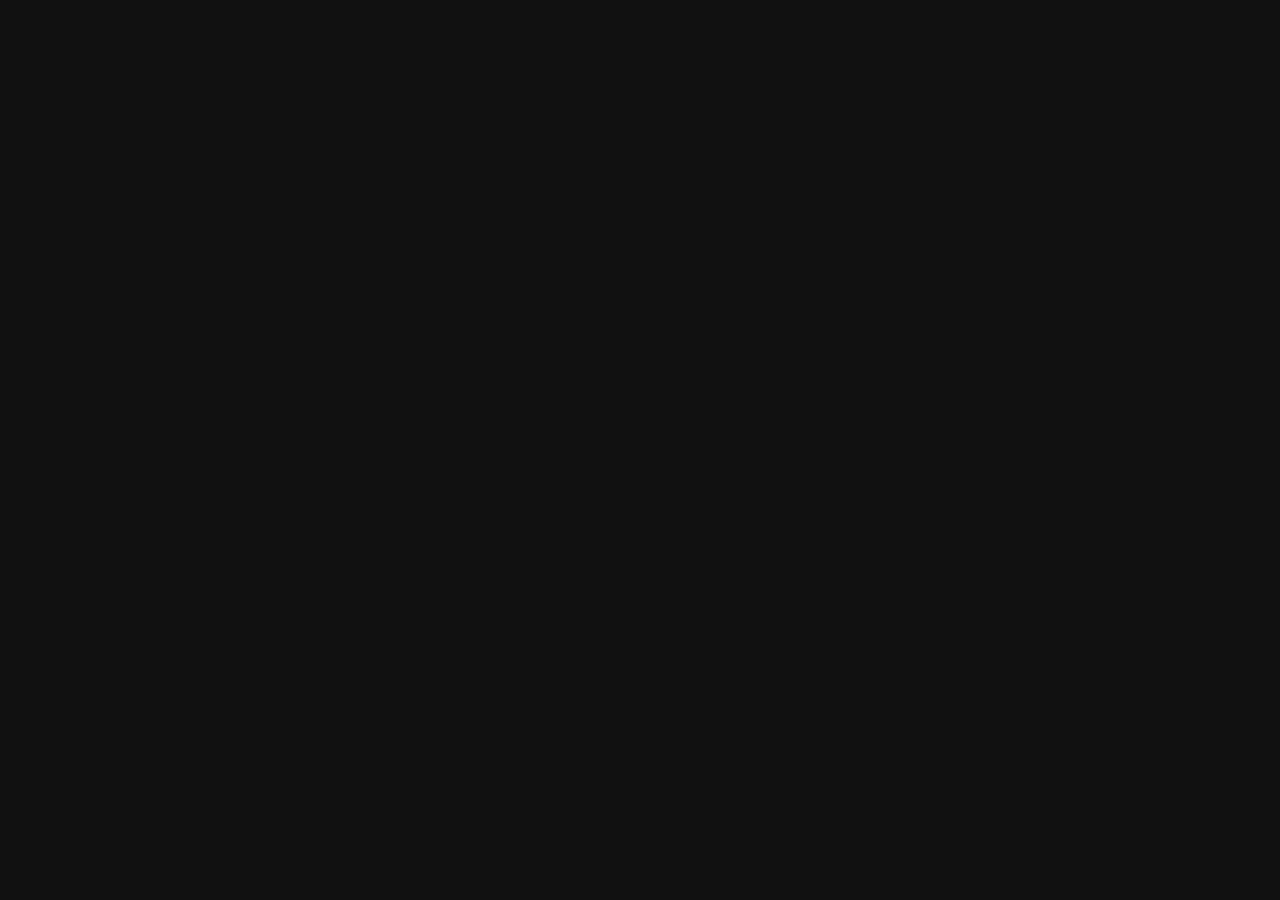
==== main.html @ 73464a6c "New web i remade the idea of the web" ====
<!DOCTYPE html>
<html lang="es">
<head>
    <meta charset="UTF-8">
    <meta name="viewport" content="width=device-width, initial-scale=1.0">
    <title>Menú Interactivo para Hannah</title>
    <style>
        body, html {
            margin: 0;
            padding: 0;
            width: 100%;
            height: 100%;
            background-color: #111;
            overflow: hidden;
            font-family: sans-serif;
        }
        #gameContainer {
            position: relative;
            width: 100%;
            height: 100%;
        }
        canvas {
            display: block;
            width: 100%;
            height: 100%;
        }
        #actionPrompt {
            position: absolute;
            top: 30px;
            left: 50%;
            transform: translateX(-50%);
            background: rgba(0, 0, 0, 0.85);
            color: white;
            padding: 12px 25px;
            border-radius: 25px;
            font-weight: bold;
            font-size: 18px;
            display: none;
            pointer-events: none;
            box-shadow: 0 4px 15px rgba(0,0,0,0.3);
            border: 2px solid #fff;
            z-index: 5;
        }
        .modal {
            display: none;
            position: absolute;
            top: 0; left: 0; width: 100%; height: 100%;
            background: rgba(0,0,0,0.9);
            justify-content: center;
            align-items: center;
            z-index: 10;
        }
        .modal-content {
            background: #1a1a1a;
            padding: 25px;
            border-radius: 15px;
            text-align: center;
            width: 90%;
            height: 85%;
            box-sizing: border-box;
            display: flex;
            flex-direction: column;
            box-shadow: 0 0 30px rgba(250, 250, 250, 0.1);
        }
        iframe, video {
            flex-grow: 1;
            width: 100%;
            height: 100%;
            border: none;
            background: white;
            border-radius: 8px;
        }
        video { background: #000; }
        .close-btn {
            background: #ff3366;
            color: white;
            border: none;
            padding: 10px 24px;
            margin-top: 15px;
            cursor: pointer;
            border-radius: 6px;
            font-weight: bold;
            align-self: center;
        }

        @media (max-width: 768px) {
            .modal-content {
                width: 95%;
                height: 75%;
                padding: 15px;
            }
        }
    </style>
</head>
<body>
   
<div id="gameContainer">
    <div id="actionPrompt">Presiona "E" para entrar</div>
    
    <div id="videoModal" class="modal">
        <div class="modal-content">
            <video controls id="demoVideo">
                <source src="Hannah.mp4" type="video/mp4">
            </video>
            <button class="close-btn" onclick="closeModal()">Cerrar [Esc]</button>
        </div>
    </div>

    <div id="htmlModal" class="modal">
        <div class="modal-content">
            <iframe id="hannahIframe" src=""></iframe>
            <button class="close-btn" onclick="closeHtmlModal()">Cerrar [Esc]</button>
        </div>
    </div>

    <canvas id="gameCanvas"></canvas>
</div>

<script src="Player.js"></script>
<script>
const canvas = document.getElementById('gameCanvas');
const ctx = canvas.getContext('2d');
const actionPrompt = document.getElementById('actionPrompt');
const videoModal = document.getElementById('videoModal');
const demoVideo = document.getElementById('demoVideo');
const htmlModal = document.getElementById('htmlModal');
const hannahIframe = document.getElementById('hannahIframe');

const RUTA_PAGINA_HANNAH = "index.html"; 

// Carga de la Imagen de Fondo
const backgroundImage = new Image();
backgroundImage.src = 'assets/mi fondo.jpg';

// Carga de Imágenes para los Portales
const portalImageVideo = new Image();
portalImageVideo.src = 'assets/portal_video.png'; // Cambia por tu archivo PNG

const portalImageWeb = new Image();
portalImageWeb.src = 'assets/portal_web.png';     // Cambia por tu archivo PNG


let sueloY = 0;
let inModal = false;
let activeModalElement = null;

// Instanciar al jugador usando la clase externa
const personaje = new Player(100, -90);

// Portales interactivos
const portals = [
    { id: 'video', x: 200, y: 0, width: 140, height: 200, label: 'Demostración', image: portalImageVideo },
    { id: 'web_original', x: 600, y: 0, width: 140, height: 200, label: 'Web Hannah', image: portalImageWeb }
];

// Se añaden los mapeos lógicos para el salto (up y jump)
const keys = { right: false, left: false, up: false, jump: false, w: false };

// Detectar si el usuario está en un dispositivo móvil
const esMovil = /Android|webOS|iPhone|iPad|iPod|BlackBerry|IEMobile|Opera Mini/i.test(navigator.userAgent);

// Definición de botones táctiles en pantalla (coordenadas temporales, se ajustan en resizeCanvas)
const botonesTactiles = {
    izq: { x: 20, y: 0, w: 70, h: 70, label: '◀' },
    der: { x: 110, y: 0, w: 70, h: 70, label: '▶' },
    saltar: { x: 0, y: 0, w: 80, h: 70, label: 'SALTO' },
    entrar: { x: 0, y: 0, w: 80, h: 70, label: 'E' }
};

function resizeCanvas() {
    canvas.width = window.innerWidth;
    canvas.height = window.innerHeight;
    
    sueloY = canvas.height - 149; 
    
    if (!personaje.isJumping) {
        personaje.y = sueloY - personaje.height;
    }

    // --- Posicionar botones virtuales si es móvil ---
    if (esMovil) {
        const altoBoton = 70;
        const padding = 20;
        // Botones de dirección (Abajo a la izquierda)
        botonesTactiles.izq.y = canvas.height - altoBoton - padding;
        botonesTactiles.der.y = canvas.height - altoBoton - padding;

        // Botones de acción (Abajo a la derecha)
        botonesTactiles.entrar.x = canvas.width - 180 - padding;
        botonesTactiles.entrar.y = canvas.height - altoBoton - padding;
        
        botonesTactiles.saltar.x = canvas.width - 80 - padding;
        botonesTactiles.saltar.y = canvas.height - altoBoton - padding;
    }
}

window.addEventListener('resize', resizeCanvas);

// Captura de teclado mapeada para el motor de animaciones completo
document.addEventListener('keydown', (e) => {
    if (inModal) {
        if (e.key === 'Escape') {
            if (activeModalElement === 'video') closeModal();
            if (activeModalElement === 'html') closeHtmlModal();
        }
        return;
    }
    if (e.key === 'ArrowRight' || e.key === 'd' || e.key === 'D') keys.right = true;
    if (e.key === 'ArrowLeft' || e.key === 'a' || e.key === 'A') keys.left = true;
    
    // Mapeo de controles de salto
    if (e.key === 'ArrowUp') keys.up = true;
    if (e.key === ' ') keys.jump = true;
    if (e.key === 'w' || e.key === 'W') keys.w = true;

    if (e.key === 'e' || e.key === 'E') checkInteractions();
});

document.addEventListener('keyup', (e) => {
    if (e.key === 'ArrowRight' || e.key === 'd' || e.key === 'D') keys.right = false;
    if (e.key === 'ArrowLeft' || e.key === 'a' || e.key === 'A') keys.left = false;
    
    // Resetear controles de salto
    if (e.key === 'ArrowUp') keys.up = false;
    if (e.key === ' ') keys.jump = false;
    if (e.key === 'w' || e.key === 'W') keys.w = false;
});

// Manejo de toques en pantallas táctiles
if (esMovil) {
    canvas.addEventListener('touchstart', (e) => {
        if (inModal) return;
        const toque = e.touches[0];
        const rect = canvas.getBoundingClientRect();
        const touchX = toque.clientX - rect.left;
        const touchY = toque.clientY - rect.top;

        // Evaluar qué botón se presionó
        if (evaluarToque(touchX, touchY, botonesTactiles.izq)) keys.left = true;
        if (evaluarToque(touchX, touchY, botonesTactiles.der)) keys.right = true;
        if (evaluarToque(touchX, touchY, botonesTactiles.saltar)) keys.jump = true;
        if (evaluarToque(touchX, touchY, botonesTactiles.entrar)) checkInteractions();
    });

    canvas.addEventListener('touchend', (e) => {
        // Al soltar la pantalla, detenemos todo el movimiento
        keys.left = false;
        keys.right = false;
        keys.jump = false;
    });
}

function evaluarToque(tx, ty, boton) {
    return tx >= boton.x && tx <= boton.x + boton.w && ty >= boton.y && ty <= boton.y + boton.h;
}

function getActivePortal() {
    for (let portal of portals) {
        let pCenter = personaje.x + personaje.width / 2;
        if (pCenter >= portal.x && pCenter <= (portal.x + portal.width)) {
            return portal;
        }
    }
    return null;
}

function checkInteractions() {
    const activePortal = getActivePortal();
    if (activePortal) {
        if (activePortal.id === 'video') openModal();
        if (activePortal.id === 'web_original') openHtmlModal();
    }
}

function openModal() {
    inModal = true;
    activeModalElement = 'video';
    videoModal.style.display = 'flex';
    keys.right = false; keys.left = false; keys.up = false; keys.jump = false; keys.w = false;
    demoVideo.play().catch(()=>{});
}

function closeModal() {
    inModal = false;
    activeModalElement = null;
    videoModal.style.display = 'none';
    demoVideo.pause();
}

// Abre la vista HTML limpiando el estado de entrada
function openHtmlModal() {
    inModal = true;
    activeModalElement = 'html';
    hannahIframe.src = RUTA_PAGINA_HANNAH;
    htmlModal.style.display = 'flex';
    keys.right = false; keys.left = false; keys.up = false; keys.jump = false; keys.w = false;
}

function closeHtmlModal() {
    inModal = false;
    activeModalElement = null;
    htmlModal.style.display = 'none';
    hannahIframe.src = ""; 
}

// Inicialización de dimensiones antes de arrancar
resizeCanvas();

// Game Loop
function update() {
    if (!inModal) {
        // Se le pasa la variable sueloY para sincronizar la gravedad con el Canvas dinámico
        personaje.update(keys, canvas.width, sueloY);

        const activePortal = getActivePortal();
        if (activePortal) {
            actionPrompt.innerText = `Presiona "E" para abrir: ${activePortal.label}`;
            actionPrompt.style.display = 'block';
        } else {
            actionPrompt.style.display = 'none';
        }
    }

    render();
    requestAnimationFrame(update);
}

function render() {
    ctx.clearRect(0, 0, canvas.width, canvas.height);

    // 1. Dibujar imagen de fondo adaptada al tamaño del navegador
    if (backgroundImage.complete) {
        ctx.drawImage(backgroundImage, 0, 0, canvas.width, canvas.height);
    } else {
        ctx.fillStyle = '#0099ff';
        ctx.fillRect(0, 0, canvas.width, canvas.height);
    }

    // 2. Dibujar Portales sobre el fondo
    portals.forEach(portal => {
        portal.y = sueloY - portal.height - 20; // Ajusta la altura para que asiente en el suelo

        // Dibujar el PNG del portal si ya cargó
        if (portal.image.complete && portal.image.naturalWidth > 0) {
            ctx.imageSmoothingEnabled = false; // Mantiene el pixel art nítido
            ctx.drawImage(portal.image, portal.x, portal.y, portal.width, portal.height);
        } else {
            // Fallback: Si la imagen no carga, muestra el recuadro blanco de respaldo
            ctx.strokeStyle = '#ffffff';
            ctx.lineWidth = 2;
            ctx.strokeRect(portal.x, portal.y, portal.width, portal.height);
        }

        // --- Configuración del Título ARRIBA del Portal ---
        ctx.fillStyle = '#ffffff';
        ctx.font = 'bold 16px sans-serif';
        ctx.textAlign = 'center';
        ctx.textBaseline = 'bottom'; // Cambiado a 'bottom' para que se alinee perfectamente desde su base

        // Explicación de la coordenada Y:
        // Tomamos el límite superior del portal (portal.y) y le restamos 12 píxeles 
        // para que el texto flote justo arriba sin pegarse al borde de la imagen.
        ctx.fillText(portal.label, portal.x + portal.width / 2, portal.y - 12);
    });

    // 2.5 Dibujar controles virtuales si está en Android/iOS
    if (esMovil && !inModal) {
        ctx.save();
        Object.values(botonesTactiles).forEach(boton => {
            // Fondo del botón translúcido
            ctx.fillStyle = 'rgba(255, 255, 255, 0.15)';
            ctx.strokeStyle = 'rgba(255, 255, 255, 0.5)';
            ctx.lineWidth = 2;
            
            ctx.beginPath();
            ctx.roundRect(boton.x, boton.y, boton.w, boton.h, 10);
            ctx.fill();
            ctx.stroke();

            // Texto del botón
            ctx.fillStyle = '#ffffff';
            ctx.font = 'bold 18px sans-serif';
            ctx.textAlign = 'center';
            ctx.textBaseline = 'middle';
            ctx.fillText(boton.label, boton.x + boton.w / 2, boton.y + boton.h / 2);
        });
        ctx.restore();
    }

    // 3. Dibujar al Personaje animado
    personaje.draw(ctx);
}

update();
</script>
</body>
</html>
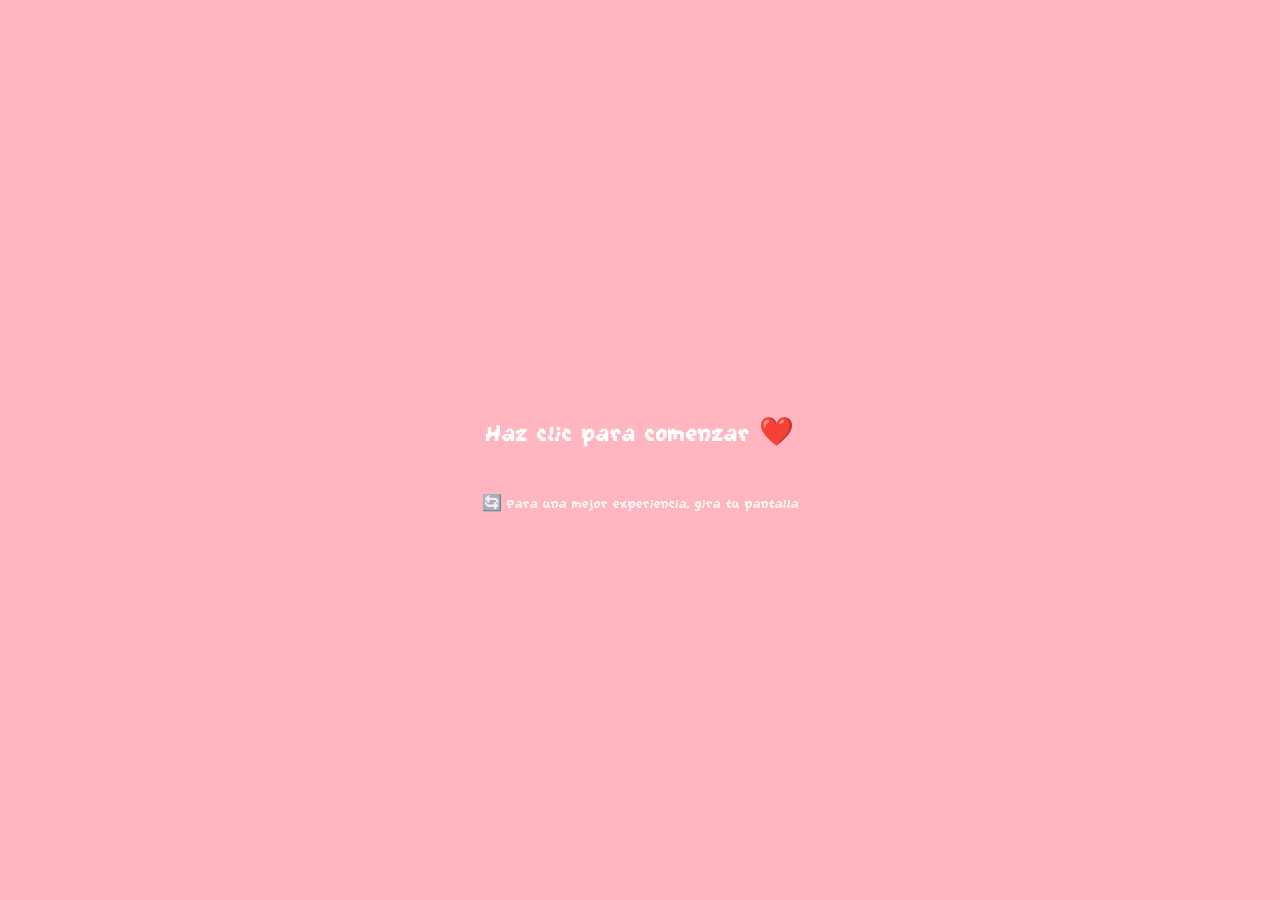
==== commit 99307ac6: "Modify main.html for new start screen and title Updated the HTML structure and added a new start scr" ====
--- a/main.html
+++ b/main.html
@@ -3,395 +3,17 @@
 <head>
     <meta charset="UTF-8">
     <meta name="viewport" content="width=device-width, initial-scale=1.0">
-    <title>Menú Interactivo para Hannah</title>
-    <style>
-        body, html {
-            margin: 0;
-            padding: 0;
-            width: 100%;
-            height: 100%;
-            background-color: #111;
-            overflow: hidden;
-            font-family: sans-serif;
-        }
-        #gameContainer {
-            position: relative;
-            width: 100%;
-            height: 100%;
-        }
-        canvas {
-            display: block;
-            width: 100%;
-            height: 100%;
-        }
-        #actionPrompt {
-            position: absolute;
-            top: 30px;
-            left: 50%;
-            transform: translateX(-50%);
-            background: rgba(0, 0, 0, 0.85);
-            color: white;
-            padding: 12px 25px;
-            border-radius: 25px;
-            font-weight: bold;
-            font-size: 18px;
-            display: none;
-            pointer-events: none;
-            box-shadow: 0 4px 15px rgba(0,0,0,0.3);
-            border: 2px solid #fff;
-            z-index: 5;
-        }
-        .modal {
-            display: none;
-            position: absolute;
-            top: 0; left: 0; width: 100%; height: 100%;
-            background: rgba(0,0,0,0.9);
-            justify-content: center;
-            align-items: center;
-            z-index: 10;
-        }
-        .modal-content {
-            background: #1a1a1a;
-            padding: 25px;
-            border-radius: 15px;
-            text-align: center;
-            width: 90%;
-            height: 85%;
-            box-sizing: border-box;
-            display: flex;
-            flex-direction: column;
-            box-shadow: 0 0 30px rgba(250, 250, 250, 0.1);
-        }
-        iframe, video {
-            flex-grow: 1;
-            width: 100%;
-            height: 100%;
-            border: none;
-            background: white;
-            border-radius: 8px;
-        }
-        video { background: #000; }
-        .close-btn {
-            background: #ff3366;
-            color: white;
-            border: none;
-            padding: 10px 24px;
-            margin-top: 15px;
-            cursor: pointer;
-            border-radius: 6px;
-            font-weight: bold;
-            align-self: center;
-        }
-
-        @media (max-width: 768px) {
-            .modal-content {
-                width: 95%;
-                height: 75%;
-                padding: 15px;
-            }
-        }
-    </style>
+    <title>Perdón :(</title>
+    <link rel="stylesheet" href="style.css">
 </head>
 <body>
-   
-<div id="gameContainer">
-    <div id="actionPrompt">Presiona "E" para entrar</div>
+
+    <div id="start-screen">
+        <p>Haz clic para comenzar ❤️</p>
+    </div>
     
-    <div id="videoModal" class="modal">
-        <div class="modal-content">
-            <video controls id="demoVideo">
-                <source src="Hannah.mp4" type="video/mp4">
-            </video>
-            <button class="close-btn" onclick="closeModal()">Cerrar [Esc]</button>
-        </div>
-    </div>
+    <canvas id="canvas" width="1920" height="1080" style="display: none;"></canvas>
 
-    <div id="htmlModal" class="modal">
-        <div class="modal-content">
-            <iframe id="hannahIframe" src=""></iframe>
-            <button class="close-btn" onclick="closeHtmlModal()">Cerrar [Esc]</button>
-        </div>
-    </div>
-
-    <canvas id="gameCanvas"></canvas>
-</div>
-
-<script src="Player.js"></script>
-<script>
-const canvas = document.getElementById('gameCanvas');
-const ctx = canvas.getContext('2d');
-const actionPrompt = document.getElementById('actionPrompt');
-const videoModal = document.getElementById('videoModal');
-const demoVideo = document.getElementById('demoVideo');
-const htmlModal = document.getElementById('htmlModal');
-const hannahIframe = document.getElementById('hannahIframe');
-
-const RUTA_PAGINA_HANNAH = "index.html"; 
-
-// Carga de la Imagen de Fondo
-const backgroundImage = new Image();
-backgroundImage.src = 'assets/mi fondo.jpg';
-
-// Carga de Imágenes para los Portales
-const portalImageVideo = new Image();
-portalImageVideo.src = 'assets/portal_video.png'; // Cambia por tu archivo PNG
-
-const portalImageWeb = new Image();
-portalImageWeb.src = 'assets/portal_web.png';     // Cambia por tu archivo PNG
-
-
-let sueloY = 0;
-let inModal = false;
-let activeModalElement = null;
-
-// Instanciar al jugador usando la clase externa
-const personaje = new Player(100, -90);
-
-// Portales interactivos
-const portals = [
-    { id: 'video', x: 200, y: 0, width: 140, height: 200, label: 'Demostración', image: portalImageVideo },
-    { id: 'web_original', x: 600, y: 0, width: 140, height: 200, label: 'Web Hannah', image: portalImageWeb }
-];
-
-// Se añaden los mapeos lógicos para el salto (up y jump)
-const keys = { right: false, left: false, up: false, jump: false, w: false };
-
-// Detectar si el usuario está en un dispositivo móvil
-const esMovil = /Android|webOS|iPhone|iPad|iPod|BlackBerry|IEMobile|Opera Mini/i.test(navigator.userAgent);
-
-// Definición de botones táctiles en pantalla (coordenadas temporales, se ajustan en resizeCanvas)
-const botonesTactiles = {
-    izq: { x: 20, y: 0, w: 70, h: 70, label: '◀' },
-    der: { x: 110, y: 0, w: 70, h: 70, label: '▶' },
-    saltar: { x: 0, y: 0, w: 80, h: 70, label: 'SALTO' },
-    entrar: { x: 0, y: 0, w: 80, h: 70, label: 'E' }
-};
-
-function resizeCanvas() {
-    canvas.width = window.innerWidth;
-    canvas.height = window.innerHeight;
-    
-    sueloY = canvas.height - 149; 
-    
-    if (!personaje.isJumping) {
-        personaje.y = sueloY - personaje.height;
-    }
-
-    // --- Posicionar botones virtuales si es móvil ---
-    if (esMovil) {
-        const altoBoton = 70;
-        const padding = 20;
-        // Botones de dirección (Abajo a la izquierda)
-        botonesTactiles.izq.y = canvas.height - altoBoton - padding;
-        botonesTactiles.der.y = canvas.height - altoBoton - padding;
-
-        // Botones de acción (Abajo a la derecha)
-        botonesTactiles.entrar.x = canvas.width - 180 - padding;
-        botonesTactiles.entrar.y = canvas.height - altoBoton - padding;
-        
-        botonesTactiles.saltar.x = canvas.width - 80 - padding;
-        botonesTactiles.saltar.y = canvas.height - altoBoton - padding;
-    }
-}
-
-window.addEventListener('resize', resizeCanvas);
-
-// Captura de teclado mapeada para el motor de animaciones completo
-document.addEventListener('keydown', (e) => {
-    if (inModal) {
-        if (e.key === 'Escape') {
-            if (activeModalElement === 'video') closeModal();
-            if (activeModalElement === 'html') closeHtmlModal();
-        }
-        return;
-    }
-    if (e.key === 'ArrowRight' || e.key === 'd' || e.key === 'D') keys.right = true;
-    if (e.key === 'ArrowLeft' || e.key === 'a' || e.key === 'A') keys.left = true;
-    
-    // Mapeo de controles de salto
-    if (e.key === 'ArrowUp') keys.up = true;
-    if (e.key === ' ') keys.jump = true;
-    if (e.key === 'w' || e.key === 'W') keys.w = true;
-
-    if (e.key === 'e' || e.key === 'E') checkInteractions();
-});
-
-document.addEventListener('keyup', (e) => {
-    if (e.key === 'ArrowRight' || e.key === 'd' || e.key === 'D') keys.right = false;
-    if (e.key === 'ArrowLeft' || e.key === 'a' || e.key === 'A') keys.left = false;
-    
-    // Resetear controles de salto
-    if (e.key === 'ArrowUp') keys.up = false;
-    if (e.key === ' ') keys.jump = false;
-    if (e.key === 'w' || e.key === 'W') keys.w = false;
-});
-
-// Manejo de toques en pantallas táctiles
-if (esMovil) {
-    canvas.addEventListener('touchstart', (e) => {
-        if (inModal) return;
-        const toque = e.touches[0];
-        const rect = canvas.getBoundingClientRect();
-        const touchX = toque.clientX - rect.left;
-        const touchY = toque.clientY - rect.top;
-
-        // Evaluar qué botón se presionó
-        if (evaluarToque(touchX, touchY, botonesTactiles.izq)) keys.left = true;
-        if (evaluarToque(touchX, touchY, botonesTactiles.der)) keys.right = true;
-        if (evaluarToque(touchX, touchY, botonesTactiles.saltar)) keys.jump = true;
-        if (evaluarToque(touchX, touchY, botonesTactiles.entrar)) checkInteractions();
-    });
-
-    canvas.addEventListener('touchend', (e) => {
-        // Al soltar la pantalla, detenemos todo el movimiento
-        keys.left = false;
-        keys.right = false;
-        keys.jump = false;
-    });
-}
-
-function evaluarToque(tx, ty, boton) {
-    return tx >= boton.x && tx <= boton.x + boton.w && ty >= boton.y && ty <= boton.y + boton.h;
-}
-
-function getActivePortal() {
-    for (let portal of portals) {
-        let pCenter = personaje.x + personaje.width / 2;
-        if (pCenter >= portal.x && pCenter <= (portal.x + portal.width)) {
-            return portal;
-        }
-    }
-    return null;
-}
-
-function checkInteractions() {
-    const activePortal = getActivePortal();
-    if (activePortal) {
-        if (activePortal.id === 'video') openModal();
-        if (activePortal.id === 'web_original') openHtmlModal();
-    }
-}
-
-function openModal() {
-    inModal = true;
-    activeModalElement = 'video';
-    videoModal.style.display = 'flex';
-    keys.right = false; keys.left = false; keys.up = false; keys.jump = false; keys.w = false;
-    demoVideo.play().catch(()=>{});
-}
-
-function closeModal() {
-    inModal = false;
-    activeModalElement = null;
-    videoModal.style.display = 'none';
-    demoVideo.pause();
-}
-
-// Abre la vista HTML limpiando el estado de entrada
-function openHtmlModal() {
-    inModal = true;
-    activeModalElement = 'html';
-    hannahIframe.src = RUTA_PAGINA_HANNAH;
-    htmlModal.style.display = 'flex';
-    keys.right = false; keys.left = false; keys.up = false; keys.jump = false; keys.w = false;
-}
-
-function closeHtmlModal() {
-    inModal = false;
-    activeModalElement = null;
-    htmlModal.style.display = 'none';
-    hannahIframe.src = ""; 
-}
-
-// Inicialización de dimensiones antes de arrancar
-resizeCanvas();
-
-// Game Loop
-function update() {
-    if (!inModal) {
-        // Se le pasa la variable sueloY para sincronizar la gravedad con el Canvas dinámico
-        personaje.update(keys, canvas.width, sueloY);
-
-        const activePortal = getActivePortal();
-        if (activePortal) {
-            actionPrompt.innerText = `Presiona "E" para abrir: ${activePortal.label}`;
-            actionPrompt.style.display = 'block';
-        } else {
-            actionPrompt.style.display = 'none';
-        }
-    }
-
-    render();
-    requestAnimationFrame(update);
-}
-
-function render() {
-    ctx.clearRect(0, 0, canvas.width, canvas.height);
-
-    // 1. Dibujar imagen de fondo adaptada al tamaño del navegador
-    if (backgroundImage.complete) {
-        ctx.drawImage(backgroundImage, 0, 0, canvas.width, canvas.height);
-    } else {
-        ctx.fillStyle = '#0099ff';
-        ctx.fillRect(0, 0, canvas.width, canvas.height);
-    }
-
-    // 2. Dibujar Portales sobre el fondo
-    portals.forEach(portal => {
-        portal.y = sueloY - portal.height - 20; // Ajusta la altura para que asiente en el suelo
-
-        // Dibujar el PNG del portal si ya cargó
-        if (portal.image.complete && portal.image.naturalWidth > 0) {
-            ctx.imageSmoothingEnabled = false; // Mantiene el pixel art nítido
-            ctx.drawImage(portal.image, portal.x, portal.y, portal.width, portal.height);
-        } else {
-            // Fallback: Si la imagen no carga, muestra el recuadro blanco de respaldo
-            ctx.strokeStyle = '#ffffff';
-            ctx.lineWidth = 2;
-            ctx.strokeRect(portal.x, portal.y, portal.width, portal.height);
-        }
-
-        // --- Configuración del Título ARRIBA del Portal ---
-        ctx.fillStyle = '#ffffff';
-        ctx.font = 'bold 16px sans-serif';
-        ctx.textAlign = 'center';
-        ctx.textBaseline = 'bottom'; // Cambiado a 'bottom' para que se alinee perfectamente desde su base
-
-        // Explicación de la coordenada Y:
-        // Tomamos el límite superior del portal (portal.y) y le restamos 12 píxeles 
-        // para que el texto flote justo arriba sin pegarse al borde de la imagen.
-        ctx.fillText(portal.label, portal.x + portal.width / 2, portal.y - 12);
-    });
-
-    // 2.5 Dibujar controles virtuales si está en Android/iOS
-    if (esMovil && !inModal) {
-        ctx.save();
-        Object.values(botonesTactiles).forEach(boton => {
-            // Fondo del botón translúcido
-            ctx.fillStyle = 'rgba(255, 255, 255, 0.15)';
-            ctx.strokeStyle = 'rgba(255, 255, 255, 0.5)';
-            ctx.lineWidth = 2;
-            
-            ctx.beginPath();
-            ctx.roundRect(boton.x, boton.y, boton.w, boton.h, 10);
-            ctx.fill();
-            ctx.stroke();
-
-            // Texto del botón
-            ctx.fillStyle = '#ffffff';
-            ctx.font = 'bold 18px sans-serif';
-            ctx.textAlign = 'center';
-            ctx.textBaseline = 'middle';
-            ctx.fillText(boton.label, boton.x + boton.w / 2, boton.y + boton.h / 2);
-        });
-        ctx.restore();
-    }
-
-    // 3. Dibujar al Personaje animado
-    personaje.draw(ctx);
-}
-
-update();
-</script>
+    <script src="script.js"></script>
 </body>
-</html>+</html>
--- a/style.css
+++ b/style.css
@@ -0,0 +1,57 @@
+/* Cargamos tu fuente personalizada de assets */
+@font-face {
+    font-family: 'CustomFont';
+    src: url('assets/fuente.ttf') format('truetype');
+}
+
+html, body {
+    margin: 0;
+    padding: 0;
+    width: 100%;
+    height: 100%;
+    overflow: hidden;
+    background-color: #1a1a1a; /* Fondo oscuro para los bordes que sobren en el cel */
+    display: flex;
+    justify-content: center;
+    align-items: center;
+    user-select: none;
+}
+
+#start-screen {
+    position: fixed;
+    top: 0;
+    left: 0;
+    width: 100vw;
+    height: 100vh;
+    background-color: #ffb6c1; /* PINK */
+    display: flex;
+    flex-direction: column;
+    justify-content: center;
+    align-items: center;
+    cursor: pointer;
+    color: white;
+    font-family: 'CustomFont', sans-serif;
+    font-size: 28px;
+    text-align: center;
+    z-index: 10;
+    transition: opacity 0.5s ease;
+    padding: 20px;
+    box-sizing: border-box;
+}
+
+/* Pequeña nota en la pantalla de inicio para móviles */
+#start-screen::after {
+    content: "🔄 Para una mejor experiencia, gira tu pantalla";
+    font-size: 16px;
+    margin-top: 15px;
+    opacity: 0.8;
+}
+
+canvas {
+    display: block;
+    /* Ajuste clave: mantiene la proporción exacta de tu juego de Pygame */
+    max-width: 100vw;
+    max-height: 100vh;
+    aspect-ratio: 1920 / 1080; 
+    box-shadow: 0 10px 30px rgba(0, 0, 0, 0.5);
+}
